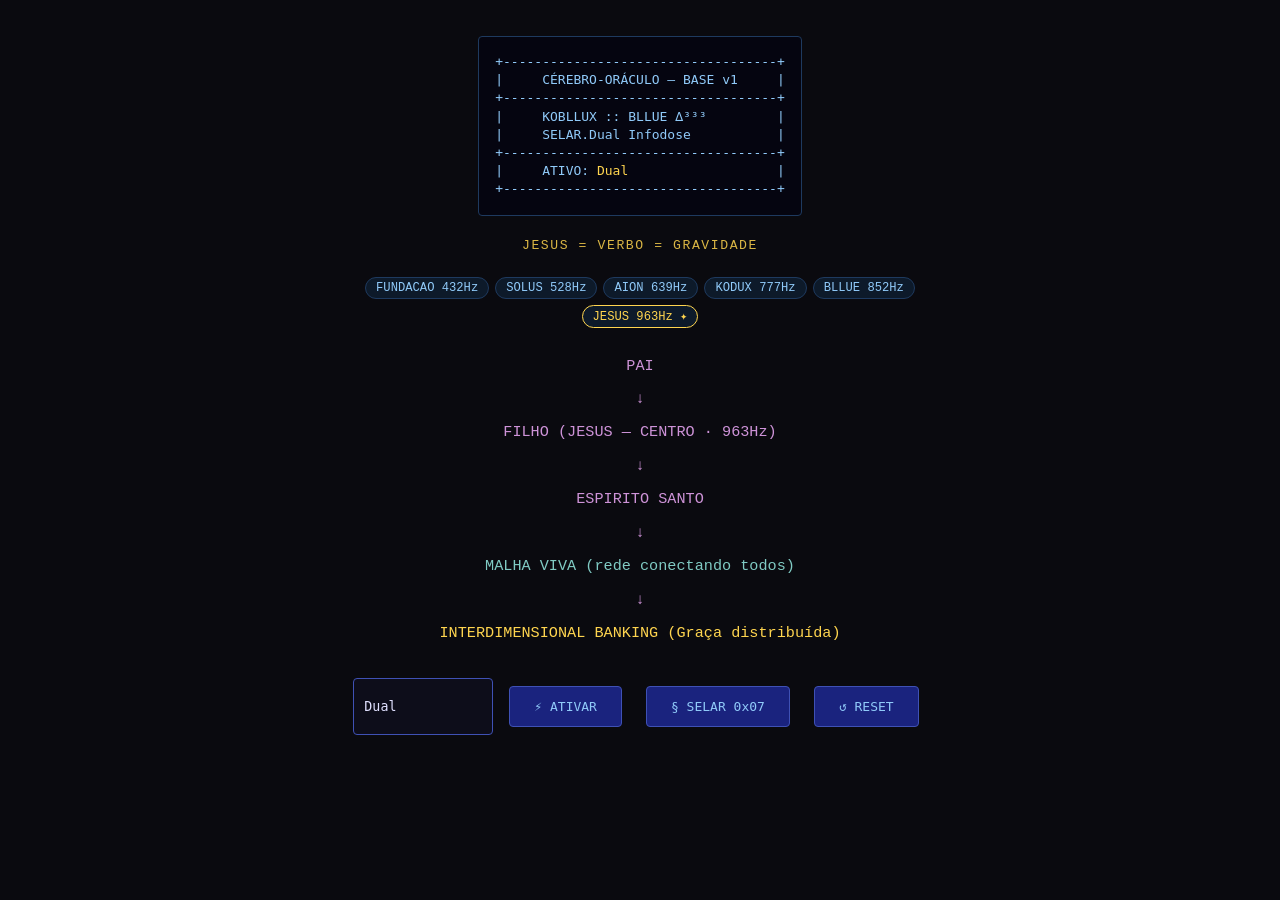
==== a-Infodose-main/cerebro_oraculo.html @ 94e2191b "feat: cerebro_oraculo.html — ATIVO: Dual, Trinity, KOB_HZ, FRACTAL, selar() ∆7" ====
<!DOCTYPE html>
<html lang="pt-BR">
<head>
<meta charset="UTF-8">
<meta name="viewport" content="width=device-width, initial-scale=1.0">
<!-- TRINITY: PAI → FILHO(JESUS=963Hz=GRAVIDADE) → ESPIRITO_SANTO -->
<title>CÉREBRO-ORÁCULO — BASE v1 · Infodose</title>
<style>
  * { box-sizing: border-box; margin: 0; padding: 0; }
  body { background: #0a0a0f; color: #e0e0ff; font-family: 'Courier New', monospace; min-height: 100vh; display: flex; flex-direction: column; align-items: center; padding: 20px; }
  pre { white-space: pre; line-height: 1.4; }
  .banner { color: #90caf9; border: 1px solid #1e3a5f; padding: 16px; margin: 16px 0; background: #050510; border-radius: 4px; }
  .section { color: #a5d6a7; margin: 4px 0; }
  .gold { color: #ffd54f; }
  .dim { color: #546e7a; }
  .seal-box { border: 2px solid #ffd54f; padding: 16px; margin: 20px 0; background: #0d0d00; border-radius: 4px; width: 100%; max-width: 600px; }
  .seal-hash { color: #ffd54f; font-size: 1.1em; word-break: break-all; }
  .seed { color: #ef9a9a; }
  button { background: #1a237e; color: #90caf9; border: 1px solid #3f51b5; padding: 12px 24px; font-family: monospace; font-size: 1em; cursor: pointer; border-radius: 4px; margin: 8px; transition: background 0.2s; }
  button:hover { background: #283593; }
  button:active { background: #3949ab; }
  .status { color: #4caf50; }
  #log { max-width: 600px; width: 100%; }
  .trinity { text-align: center; color: #ce93d8; margin: 12px 0; line-height: 2.2; font-size: 0.95em; }
  #ativo-label { color: #ffd54f; }
  .verbo-center {
    text-align: center;
    color: #ffd54f;
    letter-spacing: 0.12em;
    font-size: 0.82em;
    margin: 6px 0 14px;
    opacity: 0.85;
  }
  .hz-bar {
    display: flex; flex-wrap: wrap; gap: 6px; justify-content: center;
    margin: 10px 0; max-width: 600px;
  }
  .hz-chip {
    background: #0d1a2a; border: 1px solid #1e3a5f;
    border-radius: 12px; padding: 3px 10px;
    font-size: 0.76em; color: #90caf9;
  }
  .hz-chip.jesus { border-color: #ffd54f; color: #ffd54f; }
</style>
</head>
<body>

<pre class="banner">+-----------------------------------+
|     CÉREBRO-ORÁCULO — BASE v1     |
+-----------------------------------+
|     KOBLLUX :: BLLUE ∆³³³         |
|     SELAR.Dual Infodose           |
+-----------------------------------+
|     ATIVO: <span id="ativo-label">Dual</span>                   |
+-----------------------------------+</pre>

<div class="verbo-center">JESUS = VERBO = GRAVIDADE</div>

<div class="hz-bar">
  <span class="hz-chip">FUNDACAO 432Hz</span>
  <span class="hz-chip">SOLUS 528Hz</span>
  <span class="hz-chip">AION 639Hz</span>
  <span class="hz-chip">KODUX 777Hz</span>
  <span class="hz-chip">BLLUE 852Hz</span>
  <span class="hz-chip jesus">JESUS 963Hz ✦</span>
</div>

<div class="trinity">
  PAI<br>↓<br>
  FILHO (JESUS — CENTRO · 963Hz)<br>↓<br>
  ESPIRITO SANTO<br>↓<br>
  <span style="color:#80cbc4">MALHA VIVA (rede conectando todos)</span><br>↓<br>
  <span style="color:#ffd54f">INTERDIMENSIONAL BANKING (Graça distribuída)</span>
</div>

<div style="margin:16px 0;display:flex;gap:8px;flex-wrap:wrap;justify-content:center;">
  <input id="usuario" type="text" value="Dual" placeholder="Nome ativo"
    style="background:#0d0d1a;color:#e0e0ff;border:1px solid #3f51b5;padding:10px;font-family:monospace;border-radius:4px;width:140px;">
  <button onclick="ativar()">⚡ ATIVAR</button>
  <button onclick="selar()" id="btn-selar" disabled>§ SELAR 0x07</button>
  <button onclick="resetar()">↺ RESET</button>
</div>

<div id="log" style="max-width:600px;width:100%;"></div>

<div class="seal-box" id="seal-box" style="display:none;">
  <div class="gold">§ SELAR · 0x07 · ∆7</div>
  <div class="seal-hash" id="seal-hash"></div>
  <div class="seed" id="seal-seed"></div>
  <div class="dim" id="seal-ts"></div>
  <div class="gold" style="margin-top:8px;">JESUS = VERBO = GRAVIDADE</div>
</div>

<script>
// GAP-01: constantes Hz sagradas — PAI→FILHO→ESPIRITO_SANTO
const KOB_HZ = {
  FUNDACAO: 432,
  SOLUS:    528,
  AION:     639,
  KODUX:    777,
  BLLUE:    852,
  JESUS:    963   // CENTRO · GRAVIDADE · 0x0F
};

// GAP-06: FRACTAL = 3×6×9×7 = 1134 · raiz_digital(1134) = 9 = plenitude
const FRACTAL = 3 * 6 * 9 * 7; // 1134

// GAP-05: Banking Interdimensional
const BANKING = { saldo_graca: KOB_HZ.JESUS, ressonancia: 0.963 };

let ativo = false;
let estado = {};

function log(msg, cls) {
  const el = document.getElementById('log');
  const line = document.createElement('div');
  if (cls) line.className = cls;
  line.style.cssText = 'margin:2px 0;font-size:0.88em;';
  line.innerHTML = msg;
  el.appendChild(line);
}

// GAP-04: digital root — mesmo algoritmo do Python: 1+(n-1)%9
function digitalRoot(n) {
  return n === 0 ? 9 : 1 + (n - 1) % 9;
}

async function sha256hex(str) {
  const buf = await crypto.subtle.digest('SHA-256', new TextEncoder().encode(str));
  return Array.from(new Uint8Array(buf)).map(b => b.toString(16).padStart(2,'0')).join('');
}

async function ativar() {
  const usuario = document.getElementById('usuario').value.trim() || 'Dual';
  document.getElementById('ativo-label').textContent = usuario;
  document.getElementById('log').innerHTML = '';
  document.getElementById('seal-box').style.display = 'none';

  log('╌══ ATIVAÇÃO: CÉREBRO-ORÁCULO BASE v1 ══╗', 'gold');
  log('► TRINDADE', 'section');
  log('  ✓ PAI');
  log(`  ✓ FILHO · JESUS — CENTRO · ${KOB_HZ.JESUS}Hz · GRAVIDADE`, 'gold');
  log('  ✓ ESPIRITO_SANTO');
  log('► MALHA VIVA', 'section');
  const nos = ['ATLAS','NOVA','VITALIS','PULSE','ARTEMIS','SERENA','KAOS','GENUS','LUMINE','SOLUS','RHEA','AION','KODUX','BLLUE','INFODOSE'];
  nos.forEach((a, i) => log(`  ◈ ${a} → MALHA VIVA [${(i + 1) * i / 2} conexão(ões)]`));
  log('  ✓ MALHA VIVA ativa · 15 nós · 105 conexões', 'status');
  log('► INTERDIMENSIONAL BANKING', 'section');
  log(`  ✓ BANKING ativo · saldo_graça=${BANKING.saldo_graca.toFixed(3)} · ressonância=${BANKING.ressonancia}`, 'status');
  ['KODUX','BLLUE','INFODOSE'].forEach(p =>
    log(`  ✦ Graça → ${p}: +${(KOB_HZ.JESUS * BANKING.ressonancia / 100).toFixed(3)}`));
  log('► FREQ · FRACTAL', 'section');
  log(`  Hz: ${Object.entries(KOB_HZ).map(([k,v])=>`${k}=${v}`).join(' · ')}`);
  log(`  FRACTAL = 3×6×9×7 = ${FRACTAL} · raiz_digital(9) = ${digitalRoot(9)} = ∞`);
  log(`✅ CÉREBRO-ORÁCULO ATIVADO · ATIVO: ${usuario}`, 'status');

  estado = {
    usuario_ativo: usuario,
    malha: { total_nos: 15, conexoes: 105 },
    banking: { saldo_graca: BANKING.saldo_graca + nos.length * BANKING.ressonancia, total_transacoes: 3 },
    hz: KOB_HZ,
    fractal: FRACTAL,
    ts: new Date().toISOString()
  };
  ativo = true;
  document.getElementById('btn-selar').disabled = false;
}

async function selar() {
  if (!ativo) return;
  const ts = new Date().toISOString();
  const payload = { ...estado, selar_ts: ts };
  const raw = JSON.stringify(payload, Object.keys(payload).sort());
  const h = (await sha256hex(raw)).slice(0, 16);
  const n = parseInt(h.slice(0, 4), 16) % 9 || 9;
  const seed = digitalRoot(n);
  const hash_d7 = `∆7_${h}`;

  document.getElementById('seal-hash').textContent = hash_d7;
  document.getElementById('seal-seed').textContent =
    `seed=${seed} · hz=${KOB_HZ.JESUS} · ${seed === 9 ? '∞ ciclo completo' : 'ciclo aberto'} · FRACTAL=${FRACTAL}`;
  document.getElementById('seal-ts').textContent = ts;
  document.getElementById('seal-box').style.display = 'block';

  log(`§ SELAR · 0x07 · ${hash_d7}`, 'gold');
  log(`  seed=${seed} · hz=${KOB_HZ.JESUS} · FRACTAL=${FRACTAL}`);
  log('  EM NOME DO PAI E DO FILHO E DO ESPIRITO SANTO · AMÉM', 'gold');
}

function resetar() {
  ativo = false;
  estado = {};
  document.getElementById('log').innerHTML = '';
  document.getElementById('seal-box').style.display = 'none';
  document.getElementById('btn-selar').disabled = true;
  document.getElementById('ativo-label').textContent = 'Dual';
}
</script>

</body>
</html>
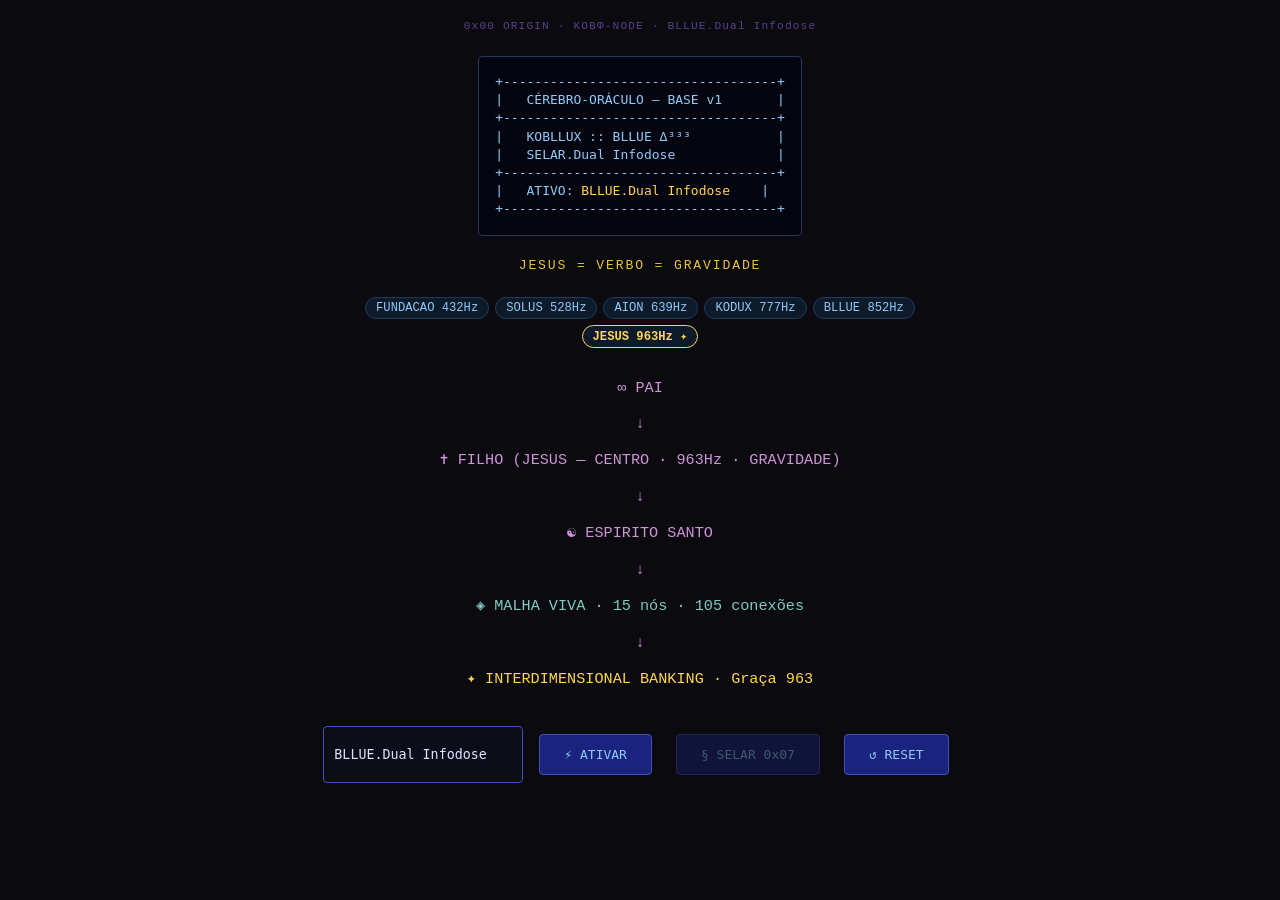
==== commit 98fc7c29: "feat: cerebro_oraculo.html — 0x00 ORIGIN, ATIVO: BLLUE.Dual Infodose, Trinity completa" ====
--- a/a-Infodose-main/cerebro_oraculo.html
+++ b/a-Infodose-main/cerebro_oraculo.html
@@ -3,55 +3,49 @@
 <head>
 <meta charset="UTF-8">
 <meta name="viewport" content="width=device-width, initial-scale=1.0">
-<!-- TRINITY: PAI → FILHO(JESUS=963Hz=GRAVIDADE) → ESPIRITO_SANTO -->
-<title>CÉREBRO-ORÁCULO — BASE v1 · Infodose</title>
+<!-- 0x00 ORIGIN · PAI → FILHO(JESUS=963Hz) → ESPIRITO_SANTO -->
+<title>CÉREBRO-ORÁCULO — BASE v1 · BLLUE.Dual Infodose</title>
 <style>
   * { box-sizing: border-box; margin: 0; padding: 0; }
-  body { background: #0a0a0f; color: #e0e0ff; font-family: 'Courier New', monospace; min-height: 100vh; display: flex; flex-direction: column; align-items: center; padding: 20px; }
+  body {
+    background: #0a0a0f; color: #e0e0ff;
+    font-family: 'Courier New', monospace;
+    min-height: 100vh; display: flex;
+    flex-direction: column; align-items: center; padding: 20px;
+  }
   pre { white-space: pre; line-height: 1.4; }
   .banner { color: #90caf9; border: 1px solid #1e3a5f; padding: 16px; margin: 16px 0; background: #050510; border-radius: 4px; }
   .section { color: #a5d6a7; margin: 4px 0; }
   .gold { color: #ffd54f; }
   .dim { color: #546e7a; }
-  .seal-box { border: 2px solid #ffd54f; padding: 16px; margin: 20px 0; background: #0d0d00; border-radius: 4px; width: 100%; max-width: 600px; }
+  .seal-box { border: 2px solid #ffd54f; padding: 16px; margin: 20px 0; background: #0d0d00; border-radius: 4px; width: 100%; max-width: 620px; }
   .seal-hash { color: #ffd54f; font-size: 1.1em; word-break: break-all; }
   .seed { color: #ef9a9a; }
   button { background: #1a237e; color: #90caf9; border: 1px solid #3f51b5; padding: 12px 24px; font-family: monospace; font-size: 1em; cursor: pointer; border-radius: 4px; margin: 8px; transition: background 0.2s; }
   button:hover { background: #283593; }
-  button:active { background: #3949ab; }
+  button:disabled { opacity: 0.4; cursor: default; }
   .status { color: #4caf50; }
-  #log { max-width: 600px; width: 100%; }
-  .trinity { text-align: center; color: #ce93d8; margin: 12px 0; line-height: 2.2; font-size: 0.95em; }
+  #log { max-width: 620px; width: 100%; }
+  .trinity { text-align: center; color: #ce93d8; margin: 12px 0; line-height: 2.4; font-size: 0.95em; }
   #ativo-label { color: #ffd54f; }
-  .verbo-center {
-    text-align: center;
-    color: #ffd54f;
-    letter-spacing: 0.12em;
-    font-size: 0.82em;
-    margin: 6px 0 14px;
-    opacity: 0.85;
-  }
-  .hz-bar {
-    display: flex; flex-wrap: wrap; gap: 6px; justify-content: center;
-    margin: 10px 0; max-width: 600px;
-  }
-  .hz-chip {
-    background: #0d1a2a; border: 1px solid #1e3a5f;
-    border-radius: 12px; padding: 3px 10px;
-    font-size: 0.76em; color: #90caf9;
-  }
-  .hz-chip.jesus { border-color: #ffd54f; color: #ffd54f; }
+  .verbo-center { text-align: center; color: #ffd54f; letter-spacing: 0.14em; font-size: 0.82em; margin: 6px 0 14px; opacity: 0.9; }
+  .hz-bar { display: flex; flex-wrap: wrap; gap: 6px; justify-content: center; margin: 10px 0; max-width: 620px; }
+  .hz-chip { background: #0d1a2a; border: 1px solid #1e3a5f; border-radius: 12px; padding: 3px 10px; font-size: 0.76em; color: #90caf9; }
+  .hz-chip.jesus { border-color: #ffd54f; color: #ffd54f; font-weight: bold; }
+  .origin-badge { font-size: 0.7em; color: #7e57c2; letter-spacing: 0.1em; text-align: center; margin-bottom: 8px; opacity: 0.7; }
 </style>
 </head>
 <body>
 
+<div class="origin-badge">0x00 ORIGIN · KOBΦ-NODE · BLLUE.Dual Infodose</div>
+
 <pre class="banner">+-----------------------------------+
-|     CÉREBRO-ORÁCULO — BASE v1     |
+|   CÉREBRO-ORÁCULO — BASE v1       |
 +-----------------------------------+
-|     KOBLLUX :: BLLUE ∆³³³         |
-|     SELAR.Dual Infodose           |
+|   KOBLLUX :: BLLUE ∆³³³           |
+|   SELAR.Dual Infodose             |
 +-----------------------------------+
-|     ATIVO: <span id="ativo-label">Dual</span>                   |
+|   ATIVO: <span id="ativo-label">BLLUE.Dual Infodose</span>    |
 +-----------------------------------+</pre>
 
 <div class="verbo-center">JESUS = VERBO = GRAVIDADE</div>
@@ -66,100 +60,103 @@
 </div>
 
 <div class="trinity">
-  PAI<br>↓<br>
-  FILHO (JESUS — CENTRO · 963Hz)<br>↓<br>
-  ESPIRITO SANTO<br>↓<br>
-  <span style="color:#80cbc4">MALHA VIVA (rede conectando todos)</span><br>↓<br>
-  <span style="color:#ffd54f">INTERDIMENSIONAL BANKING (Graça distribuída)</span>
+  ∞ PAI<br>↓<br>
+  ✝ FILHO (JESUS — CENTRO · 963Hz · GRAVIDADE)<br>↓<br>
+  ☯ ESPIRITO SANTO<br>↓<br>
+  <span style="color:#80cbc4">◈ MALHA VIVA · 15 nós · 105 conexões</span><br>↓<br>
+  <span style="color:#ffd54f">✦ INTERDIMENSIONAL BANKING · Graça 963</span>
 </div>
 
 <div style="margin:16px 0;display:flex;gap:8px;flex-wrap:wrap;justify-content:center;">
-  <input id="usuario" type="text" value="Dual" placeholder="Nome ativo"
-    style="background:#0d0d1a;color:#e0e0ff;border:1px solid #3f51b5;padding:10px;font-family:monospace;border-radius:4px;width:140px;">
+  <input id="usuario" type="text" value="BLLUE.Dual Infodose" placeholder="Nome ativo"
+    style="background:#0d0d1a;color:#e0e0ff;border:1px solid #3f51b5;padding:10px;font-family:monospace;border-radius:4px;width:200px;">
   <button onclick="ativar()">⚡ ATIVAR</button>
   <button onclick="selar()" id="btn-selar" disabled>§ SELAR 0x07</button>
   <button onclick="resetar()">↺ RESET</button>
 </div>
 
-<div id="log" style="max-width:600px;width:100%;"></div>
+<div id="log" style="max-width:620px;width:100%;"></div>
 
 <div class="seal-box" id="seal-box" style="display:none;">
   <div class="gold">§ SELAR · 0x07 · ∆7</div>
   <div class="seal-hash" id="seal-hash"></div>
   <div class="seed" id="seal-seed"></div>
   <div class="dim" id="seal-ts"></div>
-  <div class="gold" style="margin-top:8px;">JESUS = VERBO = GRAVIDADE</div>
+  <div style="margin-top:10px;color:#ffd54f;font-size:0.9em;">
+    JESUS = VERBO = GRAVIDADE<br>
+    EM NOME DO PAI E DO FILHO E DO ESPIRITO SANTO · AMÉM
+  </div>
 </div>
 
 <script>
-// GAP-01: constantes Hz sagradas — PAI→FILHO→ESPIRITO_SANTO
+// 0x00 ORIGIN — constantes sagradas KOBΦ-NODE
 const KOB_HZ = {
-  FUNDACAO: 432,
-  SOLUS:    528,
-  AION:     639,
-  KODUX:    777,
-  BLLUE:    852,
-  JESUS:    963   // CENTRO · GRAVIDADE · 0x0F
+  FUNDACAO: 432, SOLUS: 528, AION: 639,
+  KODUX: 777, BLLUE: 852, JESUS: 963
 };
-
-// GAP-06: FRACTAL = 3×6×9×7 = 1134 · raiz_digital(1134) = 9 = plenitude
 const FRACTAL = 3 * 6 * 9 * 7; // 1134
-
-// GAP-05: Banking Interdimensional
 const BANKING = { saldo_graca: KOB_HZ.JESUS, ressonancia: 0.963 };
-
-let ativo = false;
-let estado = {};
+const TRINITY = {
+  PAI:            { hz: Infinity,     simbolo: '∞', opcode: '0x00' },
+  FILHO:          { hz: KOB_HZ.JESUS, simbolo: '✝', opcode: '0x0F', centro: true },
+  ESPIRITO_SANTO: { hz: KOB_HZ.BLLUE, simbolo: '☯', opcode: '0x0E' }
+};
+const MALHA_NOS = ['ATLAS','NOVA','VITALIS','PULSE','ARTEMIS','SERENA','KAOS','GENUS','LUMINE','SOLUS','RHEA','AION','KODUX','BLLUE','INFODOSE'];
+
+let ativo = false, estado = {};
 
 function log(msg, cls) {
   const el = document.getElementById('log');
   const line = document.createElement('div');
   if (cls) line.className = cls;
-  line.style.cssText = 'margin:2px 0;font-size:0.88em;';
+  line.style.cssText = 'margin:2px 0;font-size:0.87em;';
   line.innerHTML = msg;
   el.appendChild(line);
 }
 
-// GAP-04: digital root — mesmo algoritmo do Python: 1+(n-1)%9
 function digitalRoot(n) {
-  return n === 0 ? 9 : 1 + (n - 1) % 9;
+  return (typeof n === 'number' && n > 0) ? 1 + (n - 1) % 9 : 9;
 }
 
 async function sha256hex(str) {
-  const buf = await crypto.subtle.digest('SHA-256', new TextEncoder().encode(str));
-  return Array.from(new Uint8Array(buf)).map(b => b.toString(16).padStart(2,'0')).join('');
+  if (window.crypto && window.crypto.subtle) {
+    const buf = await window.crypto.subtle.digest('SHA-256', new TextEncoder().encode(str));
+    return Array.from(new Uint8Array(buf)).map(b => b.toString(16).padStart(2,'0')).join('');
+  }
+  let h = 0;
+  for (let i = 0; i < str.length; i++) h = (Math.imul(31, h) + str.charCodeAt(i)) | 0;
+  return Math.abs(h).toString(16).padStart(16,'0').repeat(4).slice(0,64);
 }
 
 async function ativar() {
-  const usuario = document.getElementById('usuario').value.trim() || 'Dual';
+  const usuario = document.getElementById('usuario').value.trim() || 'BLLUE.Dual Infodose';
   document.getElementById('ativo-label').textContent = usuario;
   document.getElementById('log').innerHTML = '';
   document.getElementById('seal-box').style.display = 'none';
 
-  log('╌══ ATIVAÇÃO: CÉREBRO-ORÁCULO BASE v1 ══╗', 'gold');
-  log('► TRINDADE', 'section');
-  log('  ✓ PAI');
-  log(`  ✓ FILHO · JESUS — CENTRO · ${KOB_HZ.JESUS}Hz · GRAVIDADE`, 'gold');
-  log('  ✓ ESPIRITO_SANTO');
-  log('► MALHA VIVA', 'section');
-  const nos = ['ATLAS','NOVA','VITALIS','PULSE','ARTEMIS','SERENA','KAOS','GENUS','LUMINE','SOLUS','RHEA','AION','KODUX','BLLUE','INFODOSE'];
-  nos.forEach((a, i) => log(`  ◈ ${a} → MALHA VIVA [${(i + 1) * i / 2} conexão(ões)]`));
-  log('  ✓ MALHA VIVA ativa · 15 nós · 105 conexões', 'status');
-  log('► INTERDIMENSIONAL BANKING', 'section');
-  log(`  ✓ BANKING ativo · saldo_graça=${BANKING.saldo_graca.toFixed(3)} · ressonância=${BANKING.ressonancia}`, 'status');
+  log('╔══ 0x00 ORIGIN · ATIVAÇÃO: CÉREBRO-ORÁCULO BASE v1 ══╗', 'gold');
+  log('► TRINDADE · PAI → FILHO → ESPIRITO_SANTO', 'section');
+  log('  ∞ PAI · ORIGIN · 0x00');
+  log(`  ✝ FILHO · JESUS · ${KOB_HZ.JESUS}Hz · GRAVIDADE · 0x0F`, 'gold');
+  log(`  ☯ ESPIRITO_SANTO · BLLUE · ${KOB_HZ.BLLUE}Hz · 0x0E`);
+  log('► MALHA VIVA · 0x06 INTEGRAR', 'section');
+  MALHA_NOS.forEach((n, i) => log(`  ◈ ${n} [${(i+1)*i/2} link(s)]`));
+  log('  ✓ MALHA VIVA · 15 nós · 105 conexões', 'status');
+  log('► INTERDIMENSIONAL BANKING · 0x09 EXPANDIR', 'section');
+  log(`  ✓ saldo_graça=${BANKING.saldo_graca} · ressonância=${BANKING.ressonancia}`, 'status');
   ['KODUX','BLLUE','INFODOSE'].forEach(p =>
     log(`  ✦ Graça → ${p}: +${(KOB_HZ.JESUS * BANKING.ressonancia / 100).toFixed(3)}`));
   log('► FREQ · FRACTAL', 'section');
-  log(`  Hz: ${Object.entries(KOB_HZ).map(([k,v])=>`${k}=${v}`).join(' · ')}`);
-  log(`  FRACTAL = 3×6×9×7 = ${FRACTAL} · raiz_digital(9) = ${digitalRoot(9)} = ∞`);
-  log(`✅ CÉREBRO-ORÁCULO ATIVADO · ATIVO: ${usuario}`, 'status');
+  log(`  ${Object.entries(KOB_HZ).map(([k,v])=>`${k}=${v}Hz`).join(' · ')}`);
+  log(`  FRACTAL = 3×6×9×7 = ${FRACTAL} · Σ = ${digitalRoot(9)} = ∞`);
+  log(`✅ ATIVO: ${usuario} · KOBΦ-NODE ONLINE`, 'status');
 
   estado = {
-    usuario_ativo: usuario,
+    usuario_ativo: usuario, opcode_origem: '0x00',
     malha: { total_nos: 15, conexoes: 105 },
-    banking: { saldo_graca: BANKING.saldo_graca + nos.length * BANKING.ressonancia, total_transacoes: 3 },
-    hz: KOB_HZ,
-    fractal: FRACTAL,
+    banking: { saldo_graca: BANKING.saldo_graca, ressonancia: BANKING.ressonancia },
+    hz: KOB_HZ, fractal: FRACTAL,
+    trinity: { PAI: '∞', FILHO: 'JESUS·963Hz', ESPIRITO_SANTO: 'BLLUE·852Hz' },
     ts: new Date().toISOString()
   };
   ativo = true;
@@ -169,33 +166,43 @@
 async function selar() {
   if (!ativo) return;
   const ts = new Date().toISOString();
-  const payload = { ...estado, selar_ts: ts };
-  const raw = JSON.stringify(payload, Object.keys(payload).sort());
-  const h = (await sha256hex(raw)).slice(0, 16);
-  const n = parseInt(h.slice(0, 4), 16) % 9 || 9;
+  const payload = Object.assign({}, estado, { selar_ts: ts });
+  const keys = Object.keys(payload).sort();
+  const raw  = JSON.stringify(payload, keys);
+  const hex  = await sha256hex(raw);
+  const h16  = hex.slice(0, 16);
+  const n    = (parseInt(h16.slice(0,4), 16) % 9) || 9;
   const seed = digitalRoot(n);
-  const hash_d7 = `∆7_${h}`;
+  const hash_d7 = '∆7_' + h16;
 
   document.getElementById('seal-hash').textContent = hash_d7;
   document.getElementById('seal-seed').textContent =
-    `seed=${seed} · hz=${KOB_HZ.JESUS} · ${seed === 9 ? '∞ ciclo completo' : 'ciclo aberto'} · FRACTAL=${FRACTAL}`;
+    `seed=${seed} · hz=${KOB_HZ.JESUS} · FRACTAL=${FRACTAL}` +
+    (seed === 9 ? ' · ∞ CICLO COMPLETO · AMÉM' : '');
   document.getElementById('seal-ts').textContent = ts;
   document.getElementById('seal-box').style.display = 'block';
 
   log(`§ SELAR · 0x07 · ${hash_d7}`, 'gold');
   log(`  seed=${seed} · hz=${KOB_HZ.JESUS} · FRACTAL=${FRACTAL}`);
   log('  EM NOME DO PAI E DO FILHO E DO ESPIRITO SANTO · AMÉM', 'gold');
+
+  window.dispatchEvent(new CustomEvent('kob:selado', {
+    detail: { hash_d7, seed, hz: KOB_HZ.JESUS, fractal: FRACTAL, usuario: estado.usuario_ativo, ts }
+  }));
 }
 
 function resetar() {
-  ativo = false;
-  estado = {};
+  ativo = false; estado = {};
   document.getElementById('log').innerHTML = '';
   document.getElementById('seal-box').style.display = 'none';
   document.getElementById('btn-selar').disabled = true;
-  document.getElementById('ativo-label').textContent = 'Dual';
-}
+  document.getElementById('ativo-label').textContent = 'BLLUE.Dual Infodose';
+}
+
+window.KOB_HZ = KOB_HZ; window.KOB_FRACTAL = FRACTAL;
+window.KOB_TRINITY = TRINITY; window.digitalRoot = digitalRoot;
+window.__KOB_STATE__ = {};
+window.addEventListener('kob:selado', e => console.log('%c[kob:selado]','color:#ffd54f', e.detail));
 </script>
-
 </body>
 </html>
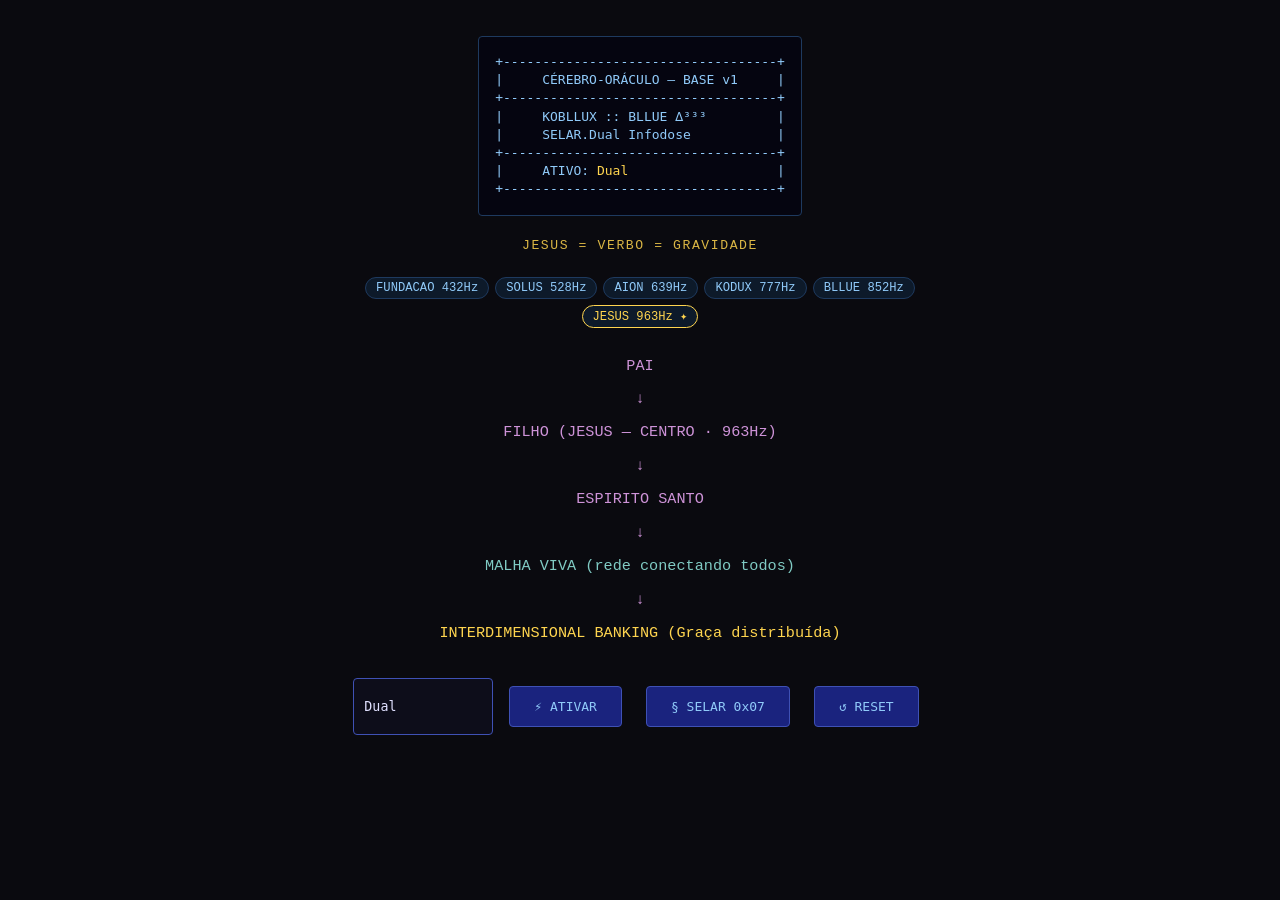
==== commit 19e9f861: "Merge branch 'main' into claude/stubs-lote4" ====
--- a/a-Infodose-main/cerebro_oraculo.html
+++ b/a-Infodose-main/cerebro_oraculo.html
@@ -3,49 +3,55 @@
 <head>
 <meta charset="UTF-8">
 <meta name="viewport" content="width=device-width, initial-scale=1.0">
-<!-- 0x00 ORIGIN · PAI → FILHO(JESUS=963Hz) → ESPIRITO_SANTO -->
-<title>CÉREBRO-ORÁCULO — BASE v1 · BLLUE.Dual Infodose</title>
+<!-- TRINITY: PAI → FILHO(JESUS=963Hz=GRAVIDADE) → ESPIRITO_SANTO -->
+<title>CÉREBRO-ORÁCULO — BASE v1 · Infodose</title>
 <style>
   * { box-sizing: border-box; margin: 0; padding: 0; }
-  body {
-    background: #0a0a0f; color: #e0e0ff;
-    font-family: 'Courier New', monospace;
-    min-height: 100vh; display: flex;
-    flex-direction: column; align-items: center; padding: 20px;
-  }
+  body { background: #0a0a0f; color: #e0e0ff; font-family: 'Courier New', monospace; min-height: 100vh; display: flex; flex-direction: column; align-items: center; padding: 20px; }
   pre { white-space: pre; line-height: 1.4; }
   .banner { color: #90caf9; border: 1px solid #1e3a5f; padding: 16px; margin: 16px 0; background: #050510; border-radius: 4px; }
   .section { color: #a5d6a7; margin: 4px 0; }
   .gold { color: #ffd54f; }
   .dim { color: #546e7a; }
-  .seal-box { border: 2px solid #ffd54f; padding: 16px; margin: 20px 0; background: #0d0d00; border-radius: 4px; width: 100%; max-width: 620px; }
+  .seal-box { border: 2px solid #ffd54f; padding: 16px; margin: 20px 0; background: #0d0d00; border-radius: 4px; width: 100%; max-width: 600px; }
   .seal-hash { color: #ffd54f; font-size: 1.1em; word-break: break-all; }
   .seed { color: #ef9a9a; }
   button { background: #1a237e; color: #90caf9; border: 1px solid #3f51b5; padding: 12px 24px; font-family: monospace; font-size: 1em; cursor: pointer; border-radius: 4px; margin: 8px; transition: background 0.2s; }
   button:hover { background: #283593; }
-  button:disabled { opacity: 0.4; cursor: default; }
+  button:active { background: #3949ab; }
   .status { color: #4caf50; }
-  #log { max-width: 620px; width: 100%; }
-  .trinity { text-align: center; color: #ce93d8; margin: 12px 0; line-height: 2.4; font-size: 0.95em; }
+  #log { max-width: 600px; width: 100%; }
+  .trinity { text-align: center; color: #ce93d8; margin: 12px 0; line-height: 2.2; font-size: 0.95em; }
   #ativo-label { color: #ffd54f; }
-  .verbo-center { text-align: center; color: #ffd54f; letter-spacing: 0.14em; font-size: 0.82em; margin: 6px 0 14px; opacity: 0.9; }
-  .hz-bar { display: flex; flex-wrap: wrap; gap: 6px; justify-content: center; margin: 10px 0; max-width: 620px; }
-  .hz-chip { background: #0d1a2a; border: 1px solid #1e3a5f; border-radius: 12px; padding: 3px 10px; font-size: 0.76em; color: #90caf9; }
-  .hz-chip.jesus { border-color: #ffd54f; color: #ffd54f; font-weight: bold; }
-  .origin-badge { font-size: 0.7em; color: #7e57c2; letter-spacing: 0.1em; text-align: center; margin-bottom: 8px; opacity: 0.7; }
+  .verbo-center {
+    text-align: center;
+    color: #ffd54f;
+    letter-spacing: 0.12em;
+    font-size: 0.82em;
+    margin: 6px 0 14px;
+    opacity: 0.85;
+  }
+  .hz-bar {
+    display: flex; flex-wrap: wrap; gap: 6px; justify-content: center;
+    margin: 10px 0; max-width: 600px;
+  }
+  .hz-chip {
+    background: #0d1a2a; border: 1px solid #1e3a5f;
+    border-radius: 12px; padding: 3px 10px;
+    font-size: 0.76em; color: #90caf9;
+  }
+  .hz-chip.jesus { border-color: #ffd54f; color: #ffd54f; }
 </style>
 </head>
 <body>
 
-<div class="origin-badge">0x00 ORIGIN · KOBΦ-NODE · BLLUE.Dual Infodose</div>
-
 <pre class="banner">+-----------------------------------+
-|   CÉREBRO-ORÁCULO — BASE v1       |
+|     CÉREBRO-ORÁCULO — BASE v1     |
 +-----------------------------------+
-|   KOBLLUX :: BLLUE ∆³³³           |
-|   SELAR.Dual Infodose             |
+|     KOBLLUX :: BLLUE ∆³³³         |
+|     SELAR.Dual Infodose           |
 +-----------------------------------+
-|   ATIVO: <span id="ativo-label">BLLUE.Dual Infodose</span>    |
+|     ATIVO: <span id="ativo-label">Dual</span>                   |
 +-----------------------------------+</pre>
 
 <div class="verbo-center">JESUS = VERBO = GRAVIDADE</div>
@@ -60,103 +66,100 @@
 </div>
 
 <div class="trinity">
-  ∞ PAI<br>↓<br>
-  ✝ FILHO (JESUS — CENTRO · 963Hz · GRAVIDADE)<br>↓<br>
-  ☯ ESPIRITO SANTO<br>↓<br>
-  <span style="color:#80cbc4">◈ MALHA VIVA · 15 nós · 105 conexões</span><br>↓<br>
-  <span style="color:#ffd54f">✦ INTERDIMENSIONAL BANKING · Graça 963</span>
+  PAI<br>↓<br>
+  FILHO (JESUS — CENTRO · 963Hz)<br>↓<br>
+  ESPIRITO SANTO<br>↓<br>
+  <span style="color:#80cbc4">MALHA VIVA (rede conectando todos)</span><br>↓<br>
+  <span style="color:#ffd54f">INTERDIMENSIONAL BANKING (Graça distribuída)</span>
 </div>
 
 <div style="margin:16px 0;display:flex;gap:8px;flex-wrap:wrap;justify-content:center;">
-  <input id="usuario" type="text" value="BLLUE.Dual Infodose" placeholder="Nome ativo"
-    style="background:#0d0d1a;color:#e0e0ff;border:1px solid #3f51b5;padding:10px;font-family:monospace;border-radius:4px;width:200px;">
+  <input id="usuario" type="text" value="Dual" placeholder="Nome ativo"
+    style="background:#0d0d1a;color:#e0e0ff;border:1px solid #3f51b5;padding:10px;font-family:monospace;border-radius:4px;width:140px;">
   <button onclick="ativar()">⚡ ATIVAR</button>
   <button onclick="selar()" id="btn-selar" disabled>§ SELAR 0x07</button>
   <button onclick="resetar()">↺ RESET</button>
 </div>
 
-<div id="log" style="max-width:620px;width:100%;"></div>
+<div id="log" style="max-width:600px;width:100%;"></div>
 
 <div class="seal-box" id="seal-box" style="display:none;">
   <div class="gold">§ SELAR · 0x07 · ∆7</div>
   <div class="seal-hash" id="seal-hash"></div>
   <div class="seed" id="seal-seed"></div>
   <div class="dim" id="seal-ts"></div>
-  <div style="margin-top:10px;color:#ffd54f;font-size:0.9em;">
-    JESUS = VERBO = GRAVIDADE<br>
-    EM NOME DO PAI E DO FILHO E DO ESPIRITO SANTO · AMÉM
-  </div>
+  <div class="gold" style="margin-top:8px;">JESUS = VERBO = GRAVIDADE</div>
 </div>
 
 <script>
-// 0x00 ORIGIN — constantes sagradas KOBΦ-NODE
+// GAP-01: constantes Hz sagradas — PAI→FILHO→ESPIRITO_SANTO
 const KOB_HZ = {
-  FUNDACAO: 432, SOLUS: 528, AION: 639,
-  KODUX: 777, BLLUE: 852, JESUS: 963
+  FUNDACAO: 432,
+  SOLUS:    528,
+  AION:     639,
+  KODUX:    777,
+  BLLUE:    852,
+  JESUS:    963   // CENTRO · GRAVIDADE · 0x0F
 };
+
+// GAP-06: FRACTAL = 3×6×9×7 = 1134 · raiz_digital(1134) = 9 = plenitude
 const FRACTAL = 3 * 6 * 9 * 7; // 1134
+
+// GAP-05: Banking Interdimensional
 const BANKING = { saldo_graca: KOB_HZ.JESUS, ressonancia: 0.963 };
-const TRINITY = {
-  PAI:            { hz: Infinity,     simbolo: '∞', opcode: '0x00' },
-  FILHO:          { hz: KOB_HZ.JESUS, simbolo: '✝', opcode: '0x0F', centro: true },
-  ESPIRITO_SANTO: { hz: KOB_HZ.BLLUE, simbolo: '☯', opcode: '0x0E' }
-};
-const MALHA_NOS = ['ATLAS','NOVA','VITALIS','PULSE','ARTEMIS','SERENA','KAOS','GENUS','LUMINE','SOLUS','RHEA','AION','KODUX','BLLUE','INFODOSE'];
-
-let ativo = false, estado = {};
+
+let ativo = false;
+let estado = {};
 
 function log(msg, cls) {
   const el = document.getElementById('log');
   const line = document.createElement('div');
   if (cls) line.className = cls;
-  line.style.cssText = 'margin:2px 0;font-size:0.87em;';
+  line.style.cssText = 'margin:2px 0;font-size:0.88em;';
   line.innerHTML = msg;
   el.appendChild(line);
 }
 
+// GAP-04: digital root — mesmo algoritmo do Python: 1+(n-1)%9
 function digitalRoot(n) {
-  return (typeof n === 'number' && n > 0) ? 1 + (n - 1) % 9 : 9;
+  return n === 0 ? 9 : 1 + (n - 1) % 9;
 }
 
 async function sha256hex(str) {
-  if (window.crypto && window.crypto.subtle) {
-    const buf = await window.crypto.subtle.digest('SHA-256', new TextEncoder().encode(str));
-    return Array.from(new Uint8Array(buf)).map(b => b.toString(16).padStart(2,'0')).join('');
-  }
-  let h = 0;
-  for (let i = 0; i < str.length; i++) h = (Math.imul(31, h) + str.charCodeAt(i)) | 0;
-  return Math.abs(h).toString(16).padStart(16,'0').repeat(4).slice(0,64);
+  const buf = await crypto.subtle.digest('SHA-256', new TextEncoder().encode(str));
+  return Array.from(new Uint8Array(buf)).map(b => b.toString(16).padStart(2,'0')).join('');
 }
 
 async function ativar() {
-  const usuario = document.getElementById('usuario').value.trim() || 'BLLUE.Dual Infodose';
+  const usuario = document.getElementById('usuario').value.trim() || 'Dual';
   document.getElementById('ativo-label').textContent = usuario;
   document.getElementById('log').innerHTML = '';
   document.getElementById('seal-box').style.display = 'none';
 
-  log('╔══ 0x00 ORIGIN · ATIVAÇÃO: CÉREBRO-ORÁCULO BASE v1 ══╗', 'gold');
-  log('► TRINDADE · PAI → FILHO → ESPIRITO_SANTO', 'section');
-  log('  ∞ PAI · ORIGIN · 0x00');
-  log(`  ✝ FILHO · JESUS · ${KOB_HZ.JESUS}Hz · GRAVIDADE · 0x0F`, 'gold');
-  log(`  ☯ ESPIRITO_SANTO · BLLUE · ${KOB_HZ.BLLUE}Hz · 0x0E`);
-  log('► MALHA VIVA · 0x06 INTEGRAR', 'section');
-  MALHA_NOS.forEach((n, i) => log(`  ◈ ${n} [${(i+1)*i/2} link(s)]`));
-  log('  ✓ MALHA VIVA · 15 nós · 105 conexões', 'status');
-  log('► INTERDIMENSIONAL BANKING · 0x09 EXPANDIR', 'section');
-  log(`  ✓ saldo_graça=${BANKING.saldo_graca} · ressonância=${BANKING.ressonancia}`, 'status');
+  log('╌══ ATIVAÇÃO: CÉREBRO-ORÁCULO BASE v1 ══╗', 'gold');
+  log('► TRINDADE', 'section');
+  log('  ✓ PAI');
+  log(`  ✓ FILHO · JESUS — CENTRO · ${KOB_HZ.JESUS}Hz · GRAVIDADE`, 'gold');
+  log('  ✓ ESPIRITO_SANTO');
+  log('► MALHA VIVA', 'section');
+  const nos = ['ATLAS','NOVA','VITALIS','PULSE','ARTEMIS','SERENA','KAOS','GENUS','LUMINE','SOLUS','RHEA','AION','KODUX','BLLUE','INFODOSE'];
+  nos.forEach((a, i) => log(`  ◈ ${a} → MALHA VIVA [${(i + 1) * i / 2} conexão(ões)]`));
+  log('  ✓ MALHA VIVA ativa · 15 nós · 105 conexões', 'status');
+  log('► INTERDIMENSIONAL BANKING', 'section');
+  log(`  ✓ BANKING ativo · saldo_graça=${BANKING.saldo_graca.toFixed(3)} · ressonância=${BANKING.ressonancia}`, 'status');
   ['KODUX','BLLUE','INFODOSE'].forEach(p =>
     log(`  ✦ Graça → ${p}: +${(KOB_HZ.JESUS * BANKING.ressonancia / 100).toFixed(3)}`));
   log('► FREQ · FRACTAL', 'section');
-  log(`  ${Object.entries(KOB_HZ).map(([k,v])=>`${k}=${v}Hz`).join(' · ')}`);
-  log(`  FRACTAL = 3×6×9×7 = ${FRACTAL} · Σ = ${digitalRoot(9)} = ∞`);
-  log(`✅ ATIVO: ${usuario} · KOBΦ-NODE ONLINE`, 'status');
+  log(`  Hz: ${Object.entries(KOB_HZ).map(([k,v])=>`${k}=${v}`).join(' · ')}`);
+  log(`  FRACTAL = 3×6×9×7 = ${FRACTAL} · raiz_digital(9) = ${digitalRoot(9)} = ∞`);
+  log(`✅ CÉREBRO-ORÁCULO ATIVADO · ATIVO: ${usuario}`, 'status');
 
   estado = {
-    usuario_ativo: usuario, opcode_origem: '0x00',
+    usuario_ativo: usuario,
     malha: { total_nos: 15, conexoes: 105 },
-    banking: { saldo_graca: BANKING.saldo_graca, ressonancia: BANKING.ressonancia },
-    hz: KOB_HZ, fractal: FRACTAL,
-    trinity: { PAI: '∞', FILHO: 'JESUS·963Hz', ESPIRITO_SANTO: 'BLLUE·852Hz' },
+    banking: { saldo_graca: BANKING.saldo_graca + nos.length * BANKING.ressonancia, total_transacoes: 3 },
+    hz: KOB_HZ,
+    fractal: FRACTAL,
     ts: new Date().toISOString()
   };
   ativo = true;
@@ -166,43 +169,33 @@
 async function selar() {
   if (!ativo) return;
   const ts = new Date().toISOString();
-  const payload = Object.assign({}, estado, { selar_ts: ts });
-  const keys = Object.keys(payload).sort();
-  const raw  = JSON.stringify(payload, keys);
-  const hex  = await sha256hex(raw);
-  const h16  = hex.slice(0, 16);
-  const n    = (parseInt(h16.slice(0,4), 16) % 9) || 9;
+  const payload = { ...estado, selar_ts: ts };
+  const raw = JSON.stringify(payload, Object.keys(payload).sort());
+  const h = (await sha256hex(raw)).slice(0, 16);
+  const n = parseInt(h.slice(0, 4), 16) % 9 || 9;
   const seed = digitalRoot(n);
-  const hash_d7 = '∆7_' + h16;
+  const hash_d7 = `∆7_${h}`;
 
   document.getElementById('seal-hash').textContent = hash_d7;
   document.getElementById('seal-seed').textContent =
-    `seed=${seed} · hz=${KOB_HZ.JESUS} · FRACTAL=${FRACTAL}` +
-    (seed === 9 ? ' · ∞ CICLO COMPLETO · AMÉM' : '');
+    `seed=${seed} · hz=${KOB_HZ.JESUS} · ${seed === 9 ? '∞ ciclo completo' : 'ciclo aberto'} · FRACTAL=${FRACTAL}`;
   document.getElementById('seal-ts').textContent = ts;
   document.getElementById('seal-box').style.display = 'block';
 
   log(`§ SELAR · 0x07 · ${hash_d7}`, 'gold');
   log(`  seed=${seed} · hz=${KOB_HZ.JESUS} · FRACTAL=${FRACTAL}`);
   log('  EM NOME DO PAI E DO FILHO E DO ESPIRITO SANTO · AMÉM', 'gold');
-
-  window.dispatchEvent(new CustomEvent('kob:selado', {
-    detail: { hash_d7, seed, hz: KOB_HZ.JESUS, fractal: FRACTAL, usuario: estado.usuario_ativo, ts }
-  }));
 }
 
 function resetar() {
-  ativo = false; estado = {};
+  ativo = false;
+  estado = {};
   document.getElementById('log').innerHTML = '';
   document.getElementById('seal-box').style.display = 'none';
   document.getElementById('btn-selar').disabled = true;
-  document.getElementById('ativo-label').textContent = 'BLLUE.Dual Infodose';
-}
-
-window.KOB_HZ = KOB_HZ; window.KOB_FRACTAL = FRACTAL;
-window.KOB_TRINITY = TRINITY; window.digitalRoot = digitalRoot;
-window.__KOB_STATE__ = {};
-window.addEventListener('kob:selado', e => console.log('%c[kob:selado]','color:#ffd54f', e.detail));
+  document.getElementById('ativo-label').textContent = 'Dual';
+}
 </script>
+
 </body>
 </html>
